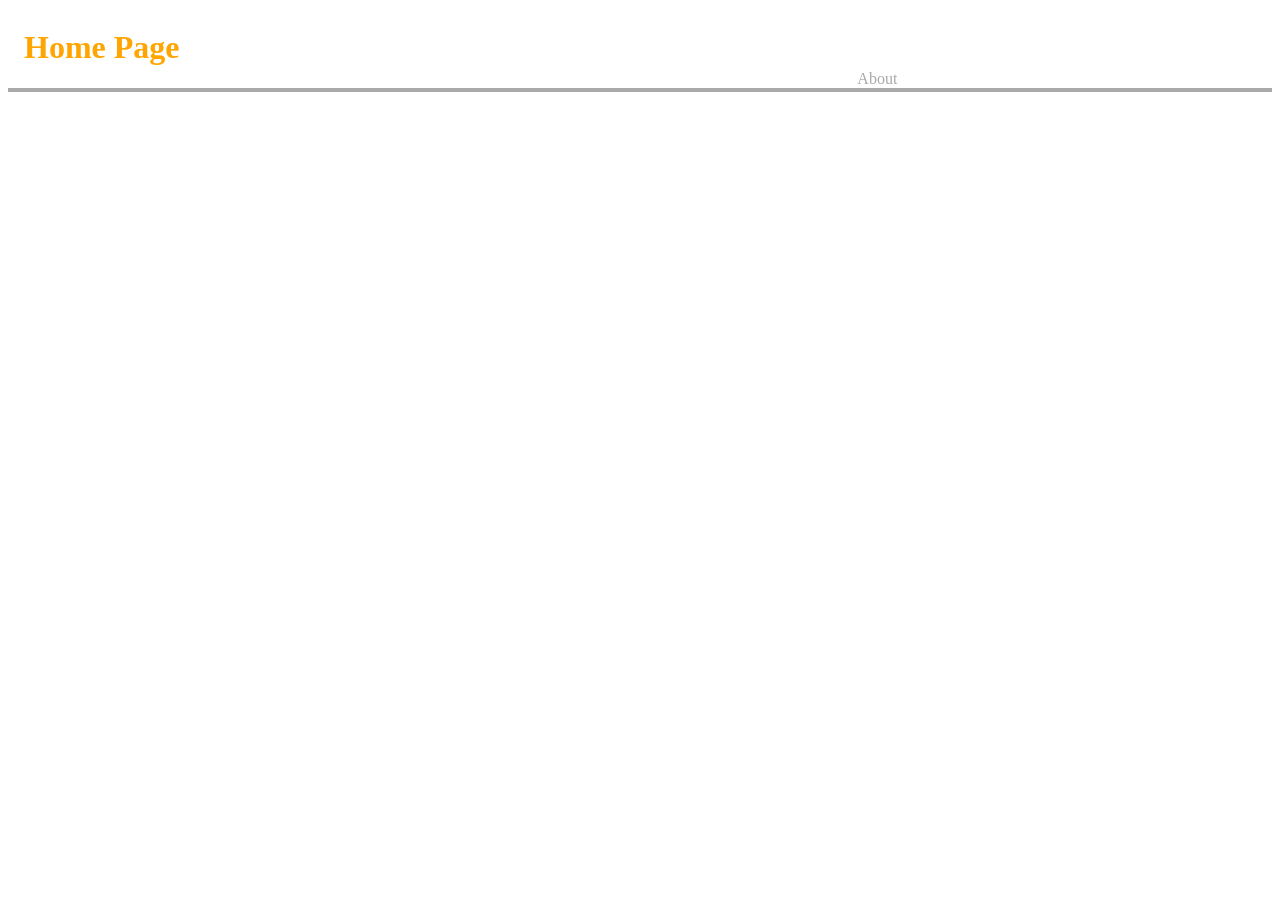
==== app/index.html @ c82ca7a0 "repo is ready for collaboration" ====
<!DOCTYPE html>
<html>
  <head>
    <meta charset="utf-8">
    <title>Home Page</title>
    <link rel="stylesheet" href="styles.css">
  </head>
  <body>
    <header>
      <h1>Home Page</h1>
      <nav>
        <a href="about.html">About</a>
      </nav>
    </header>
  </body>
</html>
---- app/styles.css ----
header {
    display: grid;
    grid-template-columns: repeat(6, 1fr);
    grid-gap: 10px;
    align-items: end;
    border-bottom: .3rem solid darkgrey;
  }
  
  h1 {
    grid-column: 1/span 2;
    margin-left: 1rem;
    color: orange;
  }
  
  nav {
    grid-column: 5/ span 2;
  }
  
  nav a {
    text-decoration: none;
    color: darkgrey;
  }
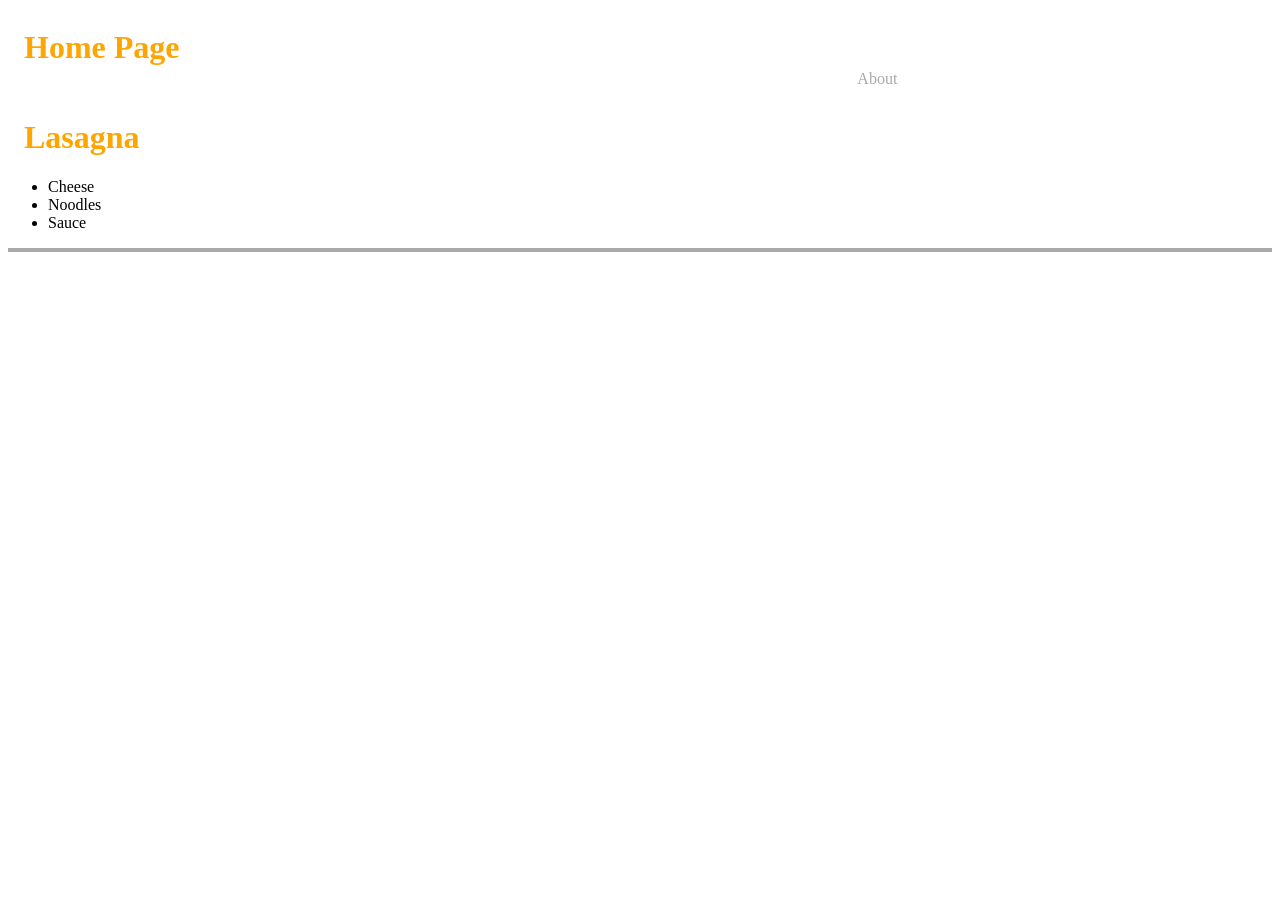
==== commit 633090e6: "added recipe for lasagna" ====
--- a/app/index.html
+++ b/app/index.html
@@ -12,6 +12,16 @@
       <nav>
         <a href="about.html">About</a>
       </nav>
+      <div>
+        <h1>
+          Lasagna
+        </h1>
+        <ul>
+          <li>Cheese</li>
+          <li>Noodles</li>
+          <li>Sauce</li>
+        </ul>
+      </div>
     </header>
   </body>
 </html>
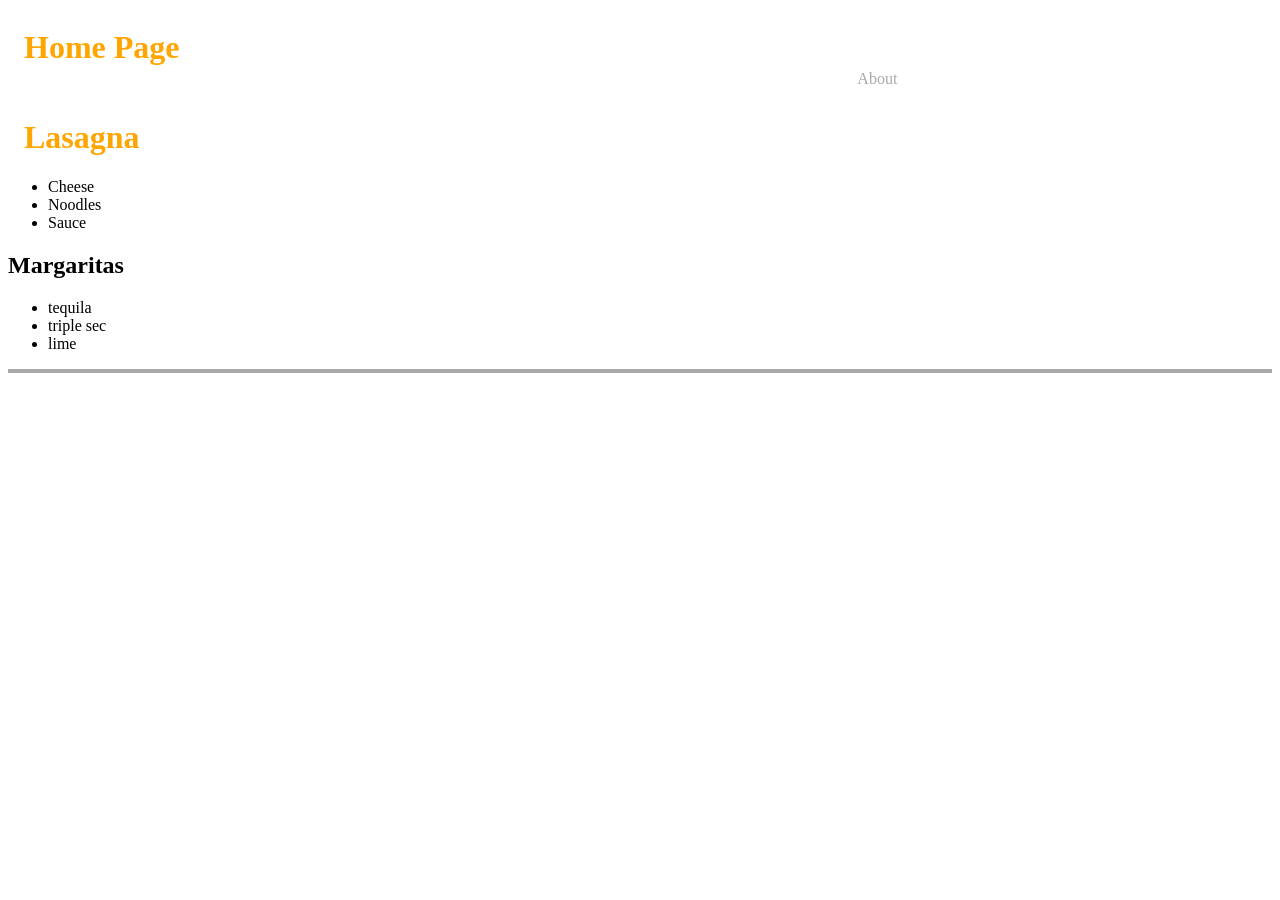
==== commit b4178b26: "added margarita recipe" ====
--- a/app/index.html
+++ b/app/index.html
@@ -21,6 +21,14 @@
           <li>Noodles</li>
           <li>Sauce</li>
         </ul>
+        <h2>
+          Margaritas
+        </h2>
+          <ul>
+            <li>tequila</li>
+            <li>triple sec</li>
+            <li>lime</li>
+          </ul>
       </div>
     </header>
   </body>
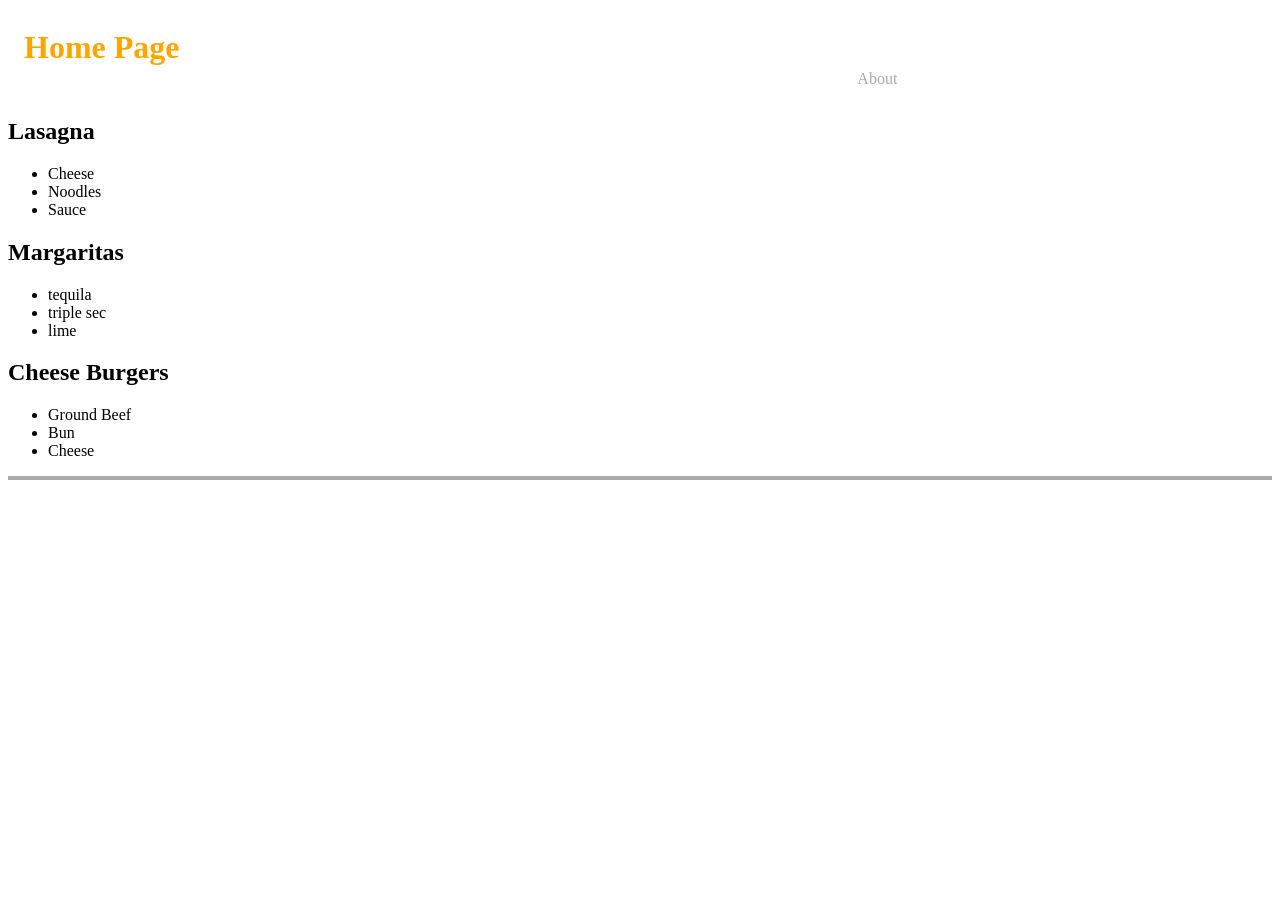
==== commit 6e6472b6: "added recipe for cheese burgers" ====
--- a/app/index.html
+++ b/app/index.html
@@ -13,9 +13,9 @@
         <a href="about.html">About</a>
       </nav>
       <div>
-        <h1>
+        <h2>
           Lasagna
-        </h1>
+        </h2>
         <ul>
           <li>Cheese</li>
           <li>Noodles</li>
@@ -24,11 +24,19 @@
         <h2>
           Margaritas
         </h2>
-          <ul>
-            <li>tequila</li>
-            <li>triple sec</li>
-            <li>lime</li>
-          </ul>
+        <ul>
+          <li>tequila</li>
+          <li>triple sec</li>
+          <li>lime</li>
+        </ul>
+        <h2>
+          Cheese Burgers
+        </h2>
+        <ul>
+          <li>Ground Beef</li>
+          <li>Bun</li>
+          <li>Cheese</li>
+        </ul>
       </div>
     </header>
   </body>
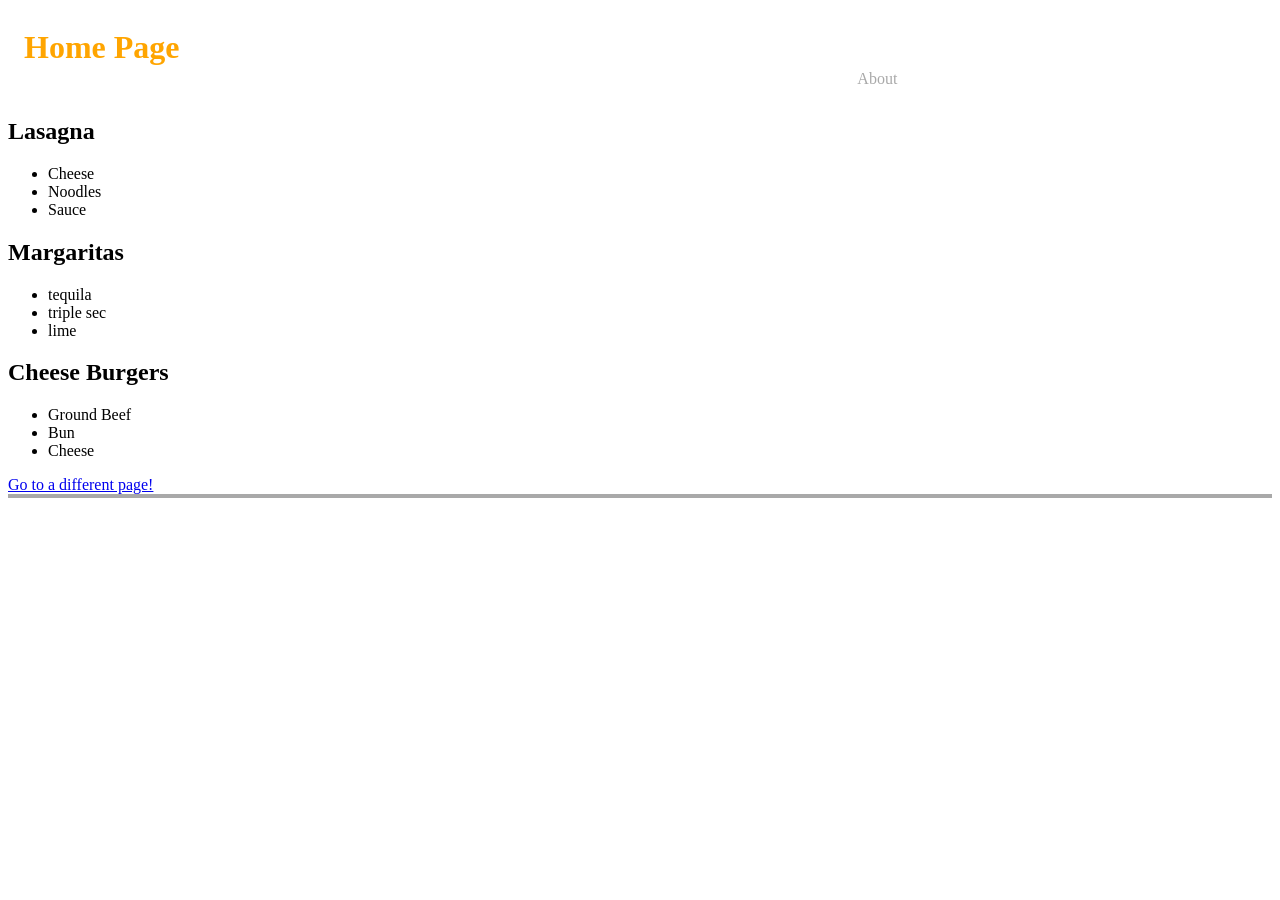
==== commit fda1bde3: "added a new html file" ====
--- a/app/index.html
+++ b/app/index.html
@@ -37,6 +37,7 @@
           <li>Bun</li>
           <li>Cheese</li>
         </ul>
+        <a href="moreStuff.html">Go to a different page!</a>
       </div>
     </header>
   </body>
